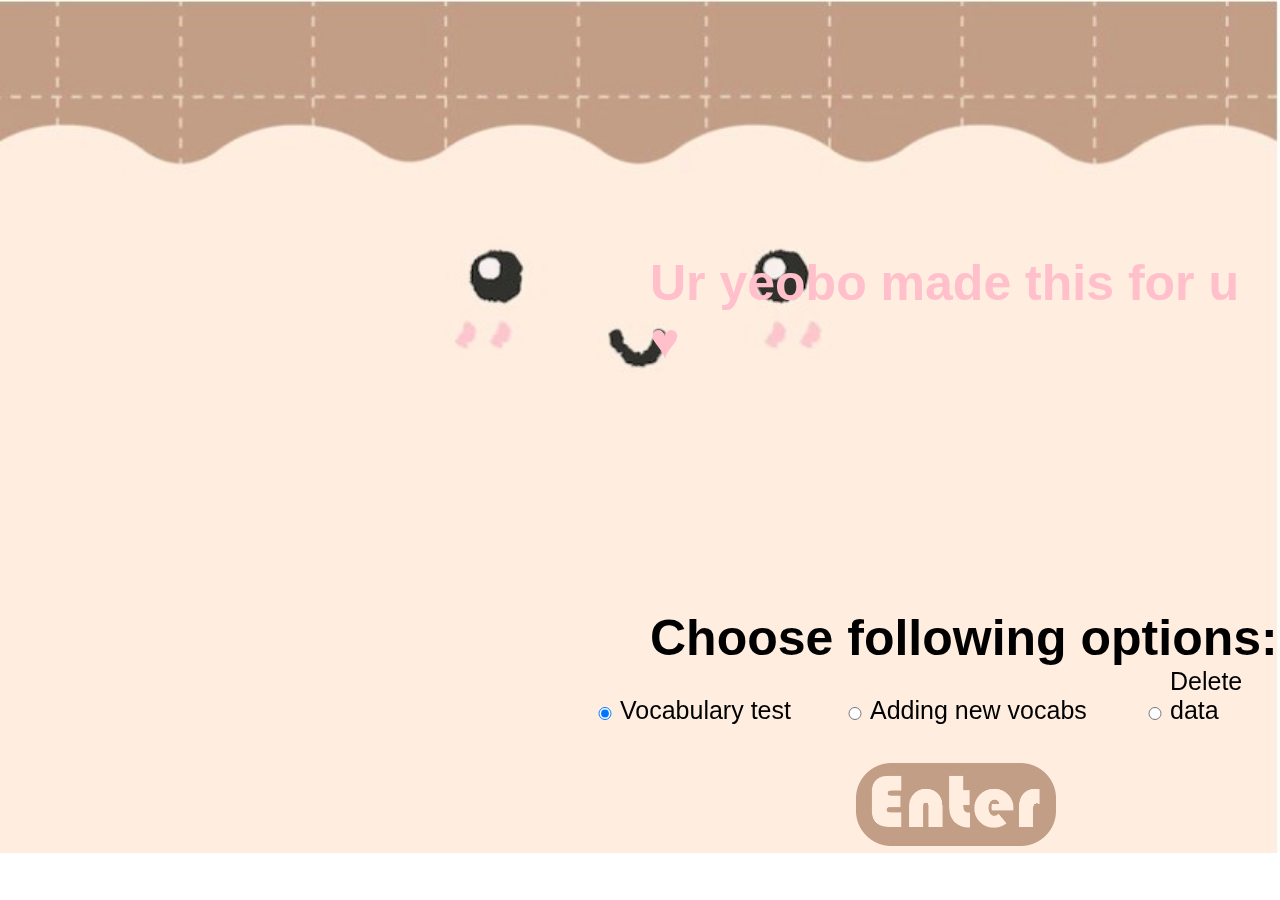
==== templates/index.html @ 716b9098 "Test" ====
<!DOCTYPE html>

<html>
    <head>
        <meta name="viewport" charset="utf-8" content="width=device-width, initial-scale=1.0">
        <title>Tra bai cho be iu</title>
        
        <link href="../static/css/styles.css" rel="stylesheet"> 
        <style>
            h1 {
                position: fixed;
                bottom: 200px;
                left : 650px;
                font-size: 50px;
                font-family: sans-serif;
            }

            #i1 {
                border: none;
                position: fixed;
                bottom: 180px;
                left : 550px; 
                width: 100px;
                
            }

            #l1 {
                border: none;
                position: fixed;
                bottom: 175px;
                left : 620px; 
                font-family: sans-serif;
                font-size: 25px;
            }

            #i2 {
                border: none;
                position: fixed;
                bottom: 180px;
                left : 800px;
                width: 100px;
            }

            #l2 {
                border: none;
                position: fixed;
                bottom: 175px;
                left : 870px;
                font-family: 'Josefin Sans', sans-serif;
                font-size: 25px;
            }

            #i3 {
                border: none;
                position: fixed;
                bottom: 180px;
                left : 1100px;
                width: 100px;
            }

            #l3 {
                border: none;
                position: fixed;
                bottom: 175px;
                left : 1170px;
                font-family: 'Josefin Sans', sans-serif;
                font-size: 25px;
            }

            #h1 {
                position: fixed;
                top: 220px;
                left : 650px;
                font-size: 50px;
                font-family: sans-serif;
                color: pink;
            }

           
        </style>
    </head>

    <body style="background-image: url('../static/images/homepage.jpg'); background-repeat: no-repeat; background-size: cover;">
        <h1 id="h1">Ur yeobo made this for u &#9829;</h1>
        <form action="/" method="post">
            <h1>Choose following options:</h1>
                <input class="form-check-input" type="radio" id="i1" value="1" name="choice" checked>
                <label class="form-check-label" for="i1" id="l1">Vocabulary test</label>

                <input class="form-check-input" type="radio" id="i2" value="2" name="choice">
                <label class="form-check-label" for="i2" id="l2">Adding new vocabs</label>

                <input class="form-check-input" type="radio" id="i3" value="3" name="choice">
                <label class="form-check-label" for="i3" id="l3">Delete data</label>
                <div><button type="submit" id="buttonenter"><img src="../static/images/enter.jpg" width="200px" onmouseover="change_index(this)" onmouseout="out_index(this)"></button></div>
        </form>

        <script src="../static/js/script.js"></script>
    </body>

</html>
---- static/css/styles.css ----
#buttonenter {
    position: fixed;
    border: none;
    background-color: #FFEDDF;
    bottom: 50px;
    left : 850px;
}

#buttoncontinue {
    position: fixed;
    border: none;
    background-color: #EAE7E0;
    bottom: 50px;
    left : 1050px;
}

#buttonback {
    background-color: #EAE7E0;
    position: fixed;
    border: none;
    top: 10px;
    left: 10px;
}

.buttondel{
    background-color: #dbc6b1;
    position: relative;
    left : 420px;
    top: -35px;
    border: none;
}

#buttondel{
    background-color: #dbc6b1;
    position: fixed;
    right : 100px;
    bottom: 400px;
    border: none;
}

#buttonadd{
    background-color: #dbc6b1;
    position: fixed;
    border: none;
    right: 10px;
    bottom: 400px;
}

#buttonfinish{
    background-color: #dbc6b1;
    position: fixed;
    border: none;
    right: 10px;
    bottom: 300px;
}
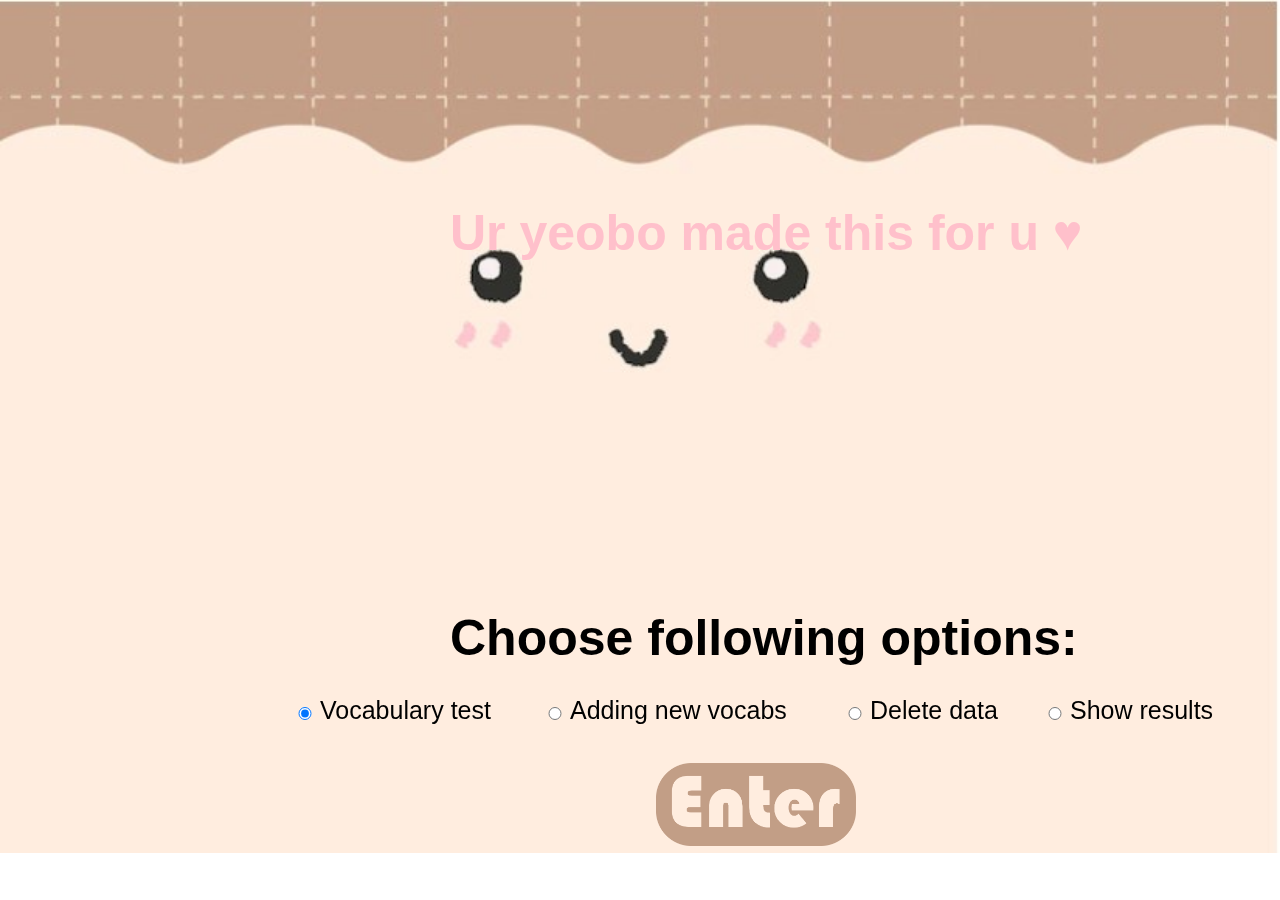
==== commit 2d3bea68: "Adjust" ====
--- a/templates/index.html
+++ b/templates/index.html
@@ -2,7 +2,7 @@
 
 <html>
     <head>
-        <meta name="viewport" charset="utf-8" content="width=device-width, initial-scale=1.0">
+        <meta charset="utf-8">
         <title>Tra bai cho be iu</title>
         
         <link href="../static/css/styles.css" rel="stylesheet"> 
@@ -10,7 +10,7 @@
             h1 {
                 position: fixed;
                 bottom: 200px;
-                left : 650px;
+                left : 450px;
                 font-size: 50px;
                 font-family: sans-serif;
             }
@@ -19,7 +19,7 @@
                 border: none;
                 position: fixed;
                 bottom: 180px;
-                left : 550px; 
+                left : 250px; 
                 width: 100px;
                 
             }
@@ -28,7 +28,7 @@
                 border: none;
                 position: fixed;
                 bottom: 175px;
-                left : 620px; 
+                left : 320px; 
                 font-family: sans-serif;
                 font-size: 25px;
             }
@@ -37,11 +37,28 @@
                 border: none;
                 position: fixed;
                 bottom: 180px;
+                left : 500px;
+                width: 100px;
+            }
+
+            #l2 {
+                border: none;
+                position: fixed;
+                bottom: 175px;
+                left : 570px;
+                font-family: 'Josefin Sans', sans-serif;
+                font-size: 25px;
+            }
+
+            #i3 {
+                border: none;
+                position: fixed;
+                bottom: 180px;
                 left : 800px;
                 width: 100px;
             }
 
-            #l2 {
+            #l3 {
                 border: none;
                 position: fixed;
                 bottom: 175px;
@@ -50,27 +67,27 @@
                 font-size: 25px;
             }
 
-            #i3 {
+            #i4 {
                 border: none;
                 position: fixed;
                 bottom: 180px;
-                left : 1100px;
+                left : 1000px;
                 width: 100px;
             }
 
-            #l3 {
+            #l4 {
                 border: none;
                 position: fixed;
                 bottom: 175px;
-                left : 1170px;
+                left : 1070px;
                 font-family: 'Josefin Sans', sans-serif;
                 font-size: 25px;
             }
 
             #h1 {
                 position: fixed;
-                top: 220px;
-                left : 650px;
+                top: 170px;
+                left : 450px;
                 font-size: 50px;
                 font-family: sans-serif;
                 color: pink;
@@ -92,6 +109,9 @@
 
                 <input class="form-check-input" type="radio" id="i3" value="3" name="choice">
                 <label class="form-check-label" for="i3" id="l3">Delete data</label>
+
+                <input class="form-check-input" type="radio" id="i4" value="4" name="choice">
+                <label class="form-check-label" for="i4" id="l4">Show results</label>
                 <div><button type="submit" id="buttonenter"><img src="../static/images/enter.jpg" width="200px" onmouseover="change_index(this)" onmouseout="out_index(this)"></button></div>
         </form>
 
--- a/static/css/styles.css
+++ b/static/css/styles.css
@@ -3,20 +3,35 @@
     border: none;
     background-color: #FFEDDF;
     bottom: 50px;
-    left : 850px;
+    left : 650px;
 }
 
 #buttoncontinue {
-    position: fixed;
+    position: sticky;
     border: none;
     background-color: #EAE7E0;
-    bottom: 50px;
-    left : 1050px;
+    bottom: 1%;
+    left: 950px;
+}
+
+#buttoncontinueresults {
+    position: sticky;
+    border: none;
+    background-color: #EAE7E0;
+    left: 960px;
 }
 
 #buttonback {
     background-color: #EAE7E0;
-    position: fixed;
+    position: sticky;
+    border: none;
+    bottom: 100px;
+    left: 10px;
+}
+
+#buttonbackadd {
+    background-color: #dbc6b1;
+    position: sticky;
     border: none;
     top: 10px;
     left: 10px;
@@ -32,24 +47,67 @@
 
 #buttondel{
     background-color: #dbc6b1;
-    position: fixed;
+    position: absolute;
     right : 100px;
-    bottom: 400px;
+    bottom: 410px;
     border: none;
 }
 
 #buttonadd{
     background-color: #dbc6b1;
-    position: fixed;
+    position: sticky;
     border: none;
-    right: 10px;
-    bottom: 400px;
+    width: 100px;
+    left: 1000px;
+    top: 0px;
 }
 
 #buttonfinish{
     background-color: #dbc6b1;
-    position: fixed;
+    position: sticky;
     border: none;
-    right: 10px;
-    bottom: 300px;
+    left: 1050px;
+}
+
+#buttondelete{
+    background-color: #f9eddc;
+    position: absolute;
+    right : 420px;
+    bottom: 20px;
+    border: none;
+}
+
+#buttonbackdelete{
+    background-color: #f9eddc;
+    position: absolute;
+    border: none;
+    top: 10px;
+    left: 10px;
+}
+
+#buttoncontinuetakedate {
+    background-color: #f9eddc;
+    position: sticky;
+    border: none;
+    left: 1200px;
+}
+
+.correct{
+    background-color: green;
+    width: 200px;
+}
+
+.incorrect {
+    background-color: red;
+    width: 200px
+}
+
+input {
+    font-size: 30px;
+}
+
+td, th {
+    padding-left: 20px ;
+    padding-right: 20px ;
+    text-align: center;
 }